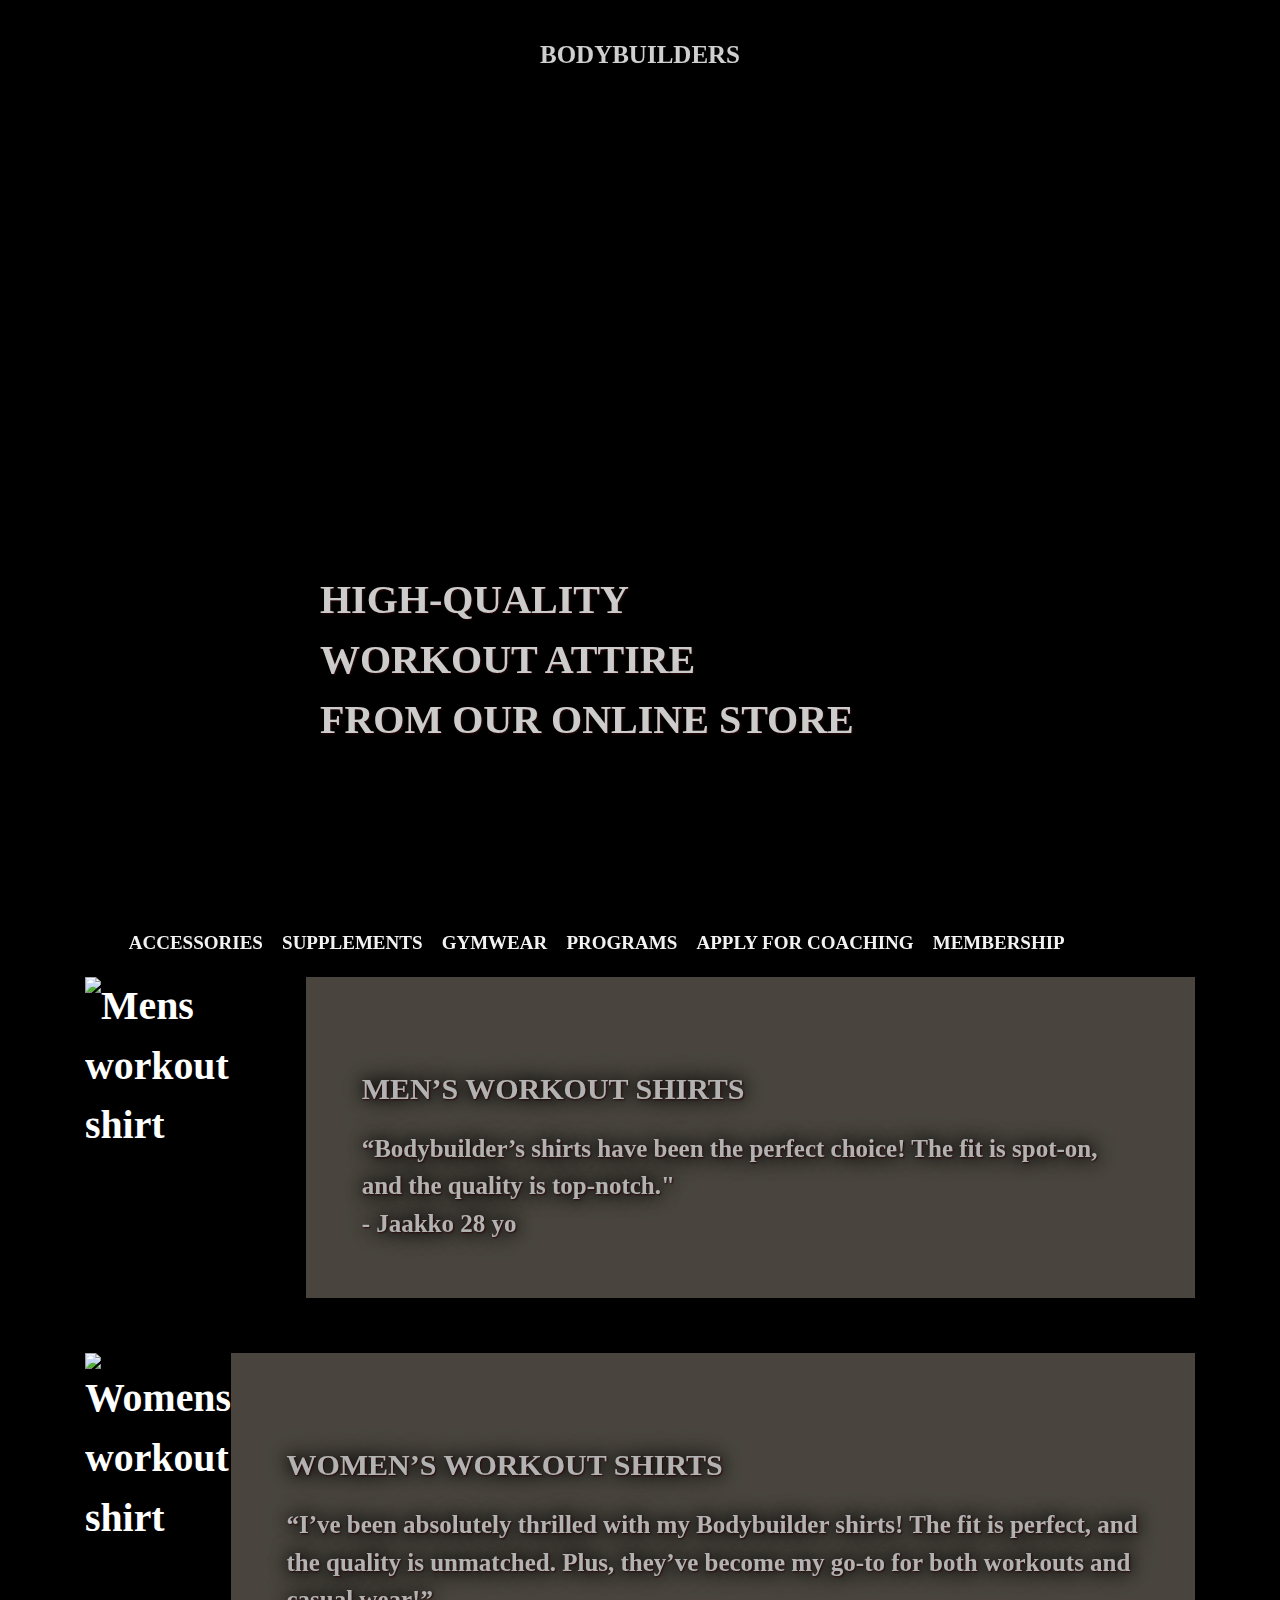
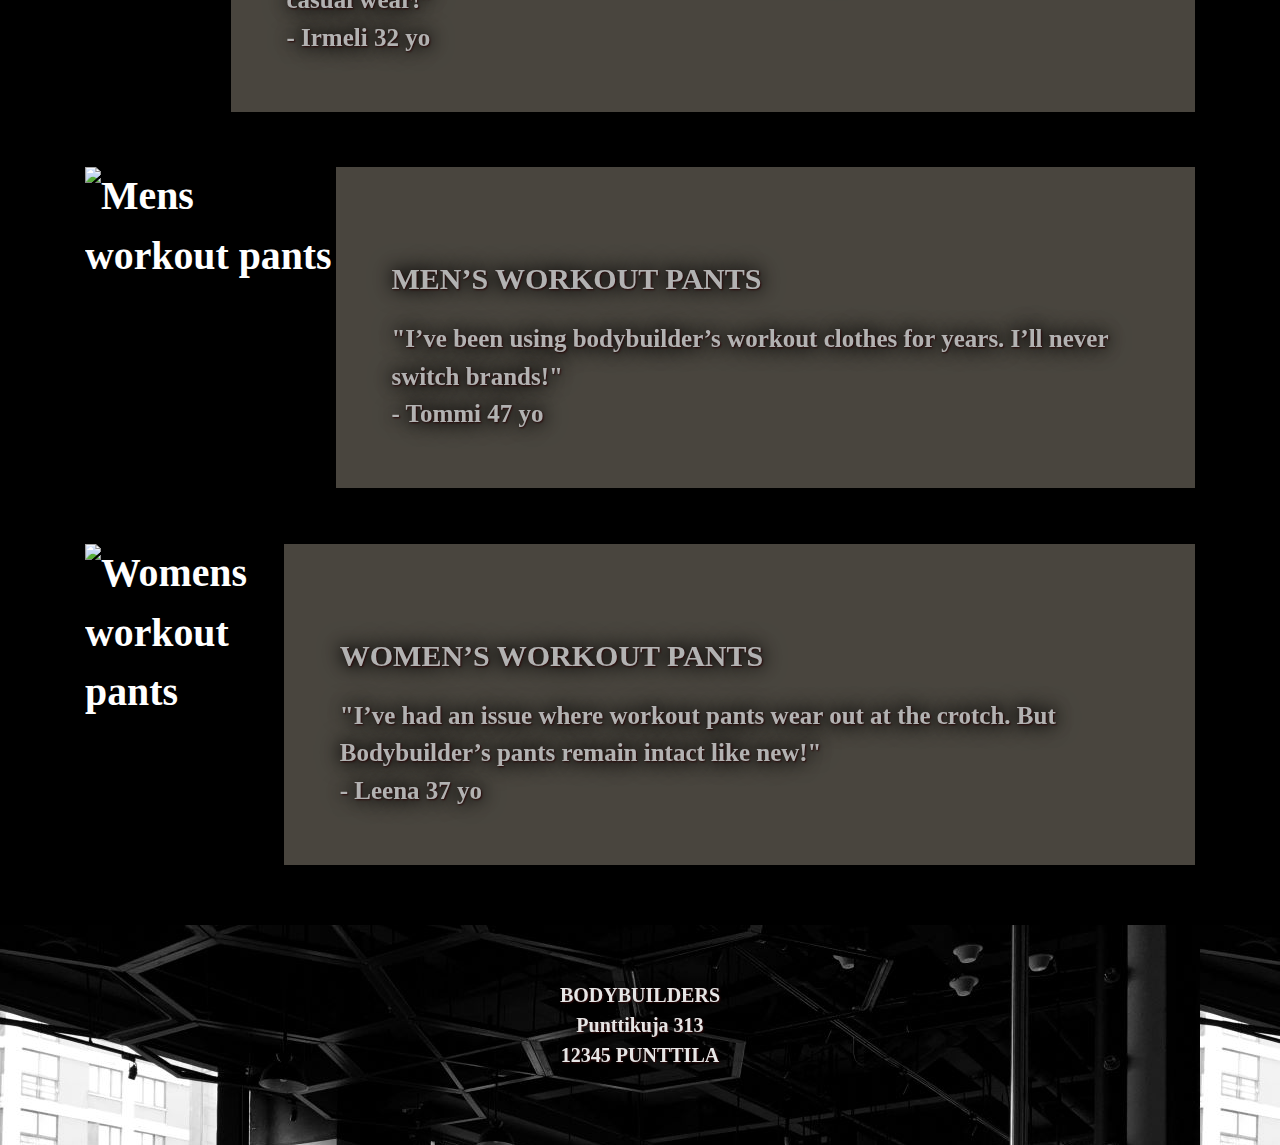
==== gymwear.html @ 07b1b7f7 "Fix" ====
<!DOCTYPE html>
<html lang="en">
<head>
    <meta charset="UTF-8">
    <meta name="gymwear" content="workout clothing">
    <link rel="stylesheet" href="https://stackpath.bootstrapcdn.com/bootstrap/4.4.1/css/bootstrap.min.css">
    <link rel="stylesheet" href="https://cdnjs.cloudflare.com/ajax/libs/font-awesome/6.2.0/css/all.min.css" integrity="sha512-xh6O/CkQoPOWDdYTDqeRdPCVd1SpvCA9XXcUnZS2FmJNp1coAFzvtCN9BmamE+4aHK8yyUHUSCcJHgXloTyT2A==" crossorigin="anonymous" referrerpolicy="no-referrer">
    <link href="css/gymwearstyle.css" rel="stylesheet" type="text/css" /> 
    <title>Gymwear</title>
    <style>
.headline {
    background-image: url(images/outfit.jpg);
}
footer {
    background-image: url(images/trainee.jpg);
}
    </style>
</head>
<body>
    <header>
       <a href="index.html"><h1>BODYBUILDERS</h1></a>
    </header>
<div class="headline">
    <p>HIGH-QUALITY<br>WORKOUT ATTIRE<br>FROM OUR ONLINE STORE</p>
</div>
<div class="container"> 
<nav class="navbar navbar-expand-xl navbar-dark bg-black">        
  <div class="container-fluid">
    <ul class="navbar-nav mr-auto">    
      <li class="nav-item active">
        <a class="nav-link" href="accessories.html" style="font-size: 19px; filter: brightness(95%);">ACCESSORIES</a>
      </li>
      <li class="nav-item active">
        <a class="nav-link" href="supplements.html" style="font-size: 19px; filter: brightness(95%);">SUPPLEMENTS</a>
      </li>
      <li class="nav-item active">
        <a class="nav-link" href="gymwear.html" style="font-size: 19px; filter: brightness(95%);">GYMWEAR</a>
      </li>
      <li class="nav-item active">
        <a class="nav-link" href="programs.html" style="font-size: 19px; filter: brightness(95%);">PROGRAMS</a>
      </li>
      <li class="nav-item active">
        <a class="nav-link" href="apply.html" style="font-size: 19px; filter: brightness(95%);">APPLY FOR COACHING</a>
      </li>
      <li class="nav-item active">
        <a class="nav-link" href="index.html#membership" style="font-size: 19px; filter: brightness(95%);">MEMBERSHIP</a>
      </li>
    </ul>
  </div>
</nav>  
<main>
  <div class="image-container">
    <img src="images/shirt.jpg" alt="Mens workout shirt" class="image">
    <p class="image-caption">OUTLET SHIRTS AT EVEN MONEY PRICES!</p>
    <span><p>MEN’S WORKOUT SHIRTS</p>“Bodybuilder’s shirts have been the perfect choice! The fit is spot-on, and the quality is top-notch."<br>- Jaakko 28 yo</span>
  </div>
  <div class="image-container">
    <img src="images/womenshirt.jpg" alt="Womens workout shirt" class="image">
    <p class="image-caption">WOMEN’S DAY OFFER: ALL WOMEN’S CLOTHING -30%!</p>
    <span><p>WOMEN’S WORKOUT SHIRTS</p>“I’ve been absolutely thrilled with my Bodybuilder shirts! The fit is perfect, and the quality is unmatched. Plus, they’ve become my go-to for both workouts and casual wear!”<br>- Irmeli 32 yo</span>
  </div>
  <div class="image-container">
    <img src="images/menpants2.jpg" alt="Mens workout pants" class="image">
    <p class="image-caption">OUTLET PANTS AT EVEN MONEY PRICES!</p>
    <span><p>MEN’S WORKOUT PANTS</p>"I’ve been using bodybuilder’s workout clothes for years. I’ll never switch brands!"<br>- Tommi 47 yo</span>
  </div>
  <div class="image-container">
    <img src="images/pants.jpg" alt="Womens workout pants" class="image">
    <p class="image-caption">WOMEN’S DAY OFFER: ALL WOMEN’S CLOTHING -30%!</p>
    <span><p>WOMEN’S WORKOUT PANTS</p>"I’ve had an issue where workout pants wear out at the crotch. But Bodybuilder’s pants remain intact like new!"<br>- Leena 37 yo</span>
  </div>
</main>
</div>
  <footer>
    <address>BODYBUILDERS<br>Punttikuja 313<br>12345 PUNTTILA</address>
  </footer>
  <script src="https://stackpath.bootstrapcdn.com/bootstrap/4.3.1/js/bootstrap.min.js"></script>
</body>
</html>
---- css/gymwearstyle.css ----
* {
    box-sizing: border-box;
    font-size: larger;
    color: white;
    font-family: Georgia, 'Times New Roman', Times, serif;
    font-weight: bolder;
}
body {
    background-color:black; 
}
.headline {
    display: flex; /* tehdään elementistä flex */
    align-items: center; /* tasataan elementit keskeltä pystysuunnassa*/
    width: 100%;
    margin: auto; 
    background-position: center;
    background-repeat: no-repeat;
    height: 800px;
    filter: brightness(80%);
} 
.headline p {
    font-size: 40px;
    padding-left: 25%;
    padding-top: 25%;
    font-weight: bolder;
    text-shadow: 1px 1px 2px rgb(60, 13, 13), 0 0 1em black, 0 0 0.6em black;
}
header, h1 {
    margin-top: 40px;
    height: 70px;
    font-size: 25px;
    font-weight: bolder;
    text-align: center;
    font-weight: bolder;
    filter: brightness(90%);
}    
.nav-link:hover {
    background-color: rgb(57, 56, 56);
  }
main {
    min-height: 100%;
}
.image-container {
  display: flex;
  flex-direction: row;
  align-items: left; /* Keskittää kuvat ja navigointielementit vaakatasossa */
  position: relative;
  background-color: black;
  margin-bottom: 5%;
}
.image-container img:hover + .image-caption {
  display: block; /* Näytä teksti, kun kuvaan liikutetaan hiiri */
}
.image {
  width: 300px;
  height: auto; /* Automaattinen korkeus suhteessa leveyteen */
  transition: transform 1s ease-out;
  }
.image:hover {
    transform: translateX(300px); /* Siirtymämatka */
  }
.image-caption {
  position: absolute; /* Aseta teksti absoluuttiseksi */
  display: none; /* Piilota teksti oletuksena */
  top: 20%;
  left: 0;
  font-size: 25px;
  padding: 10px;
  z-index: 1; /* Aseta teksti päälle kuvan */
  width: 180px; /* Aseta tekstin leveys */
  word-wrap: break-word; /* Salli rivinvaihto pitkille sanoille */
  filter: brightness(90%);
}
.image-caption {
    background-color: transparent;
}
span {
    background-color: rgb(110, 104, 94, 0.95); /* neljäs arvo läpinäkyvyys */
    filter: brightness(70%);
    padding: 5%;
    padding-top: 8%;
    font-size: 25px;
    text-shadow: 1px 1px 2px rgb(60, 13, 13), 0 0 1em black, 0 0 0.6em black;
  }
span h2 {
    font-weight: bolder;
}
  footer {
    margin-top: 60px;
    height: 220px;
    display: flex;
    justify-content: center; /* Keskittää sisällön vaakasuunnassa */
    align-items: center; /* Keskittää sisällön pystysuunnassa */
}
address {
    font-size: 20px;
    color: white;
    text-align: center;
    padding: 20px;
    font-weight: bolder;
    filter: brightness(90%);
    text-shadow: 1px 1px 2px rgb(60, 13, 13), 0 0 1em black, 0 0 0.6em black;
}
h1:hover, a:hover, i:hover {
    color: rgb(142, 138, 138);
} 
@media only screen and (max-width: 768px) { /* kun näytön leveys 768px... */
    .headline, h1, .image-container, span, footer {
        flex-direction: column;  /* ...asettelu muuttuu pystysuunnaksi... */
        height: auto; /* Automaattinen korkeus mobiililaitteille */
        width: 300px;
    }
    .headline p, span {
        font-size: 18px; /* Pienennetty fonttikokoa mobiililaitteille */
        padding-left: 5%;
        padding-top: 50px;
    }
  }
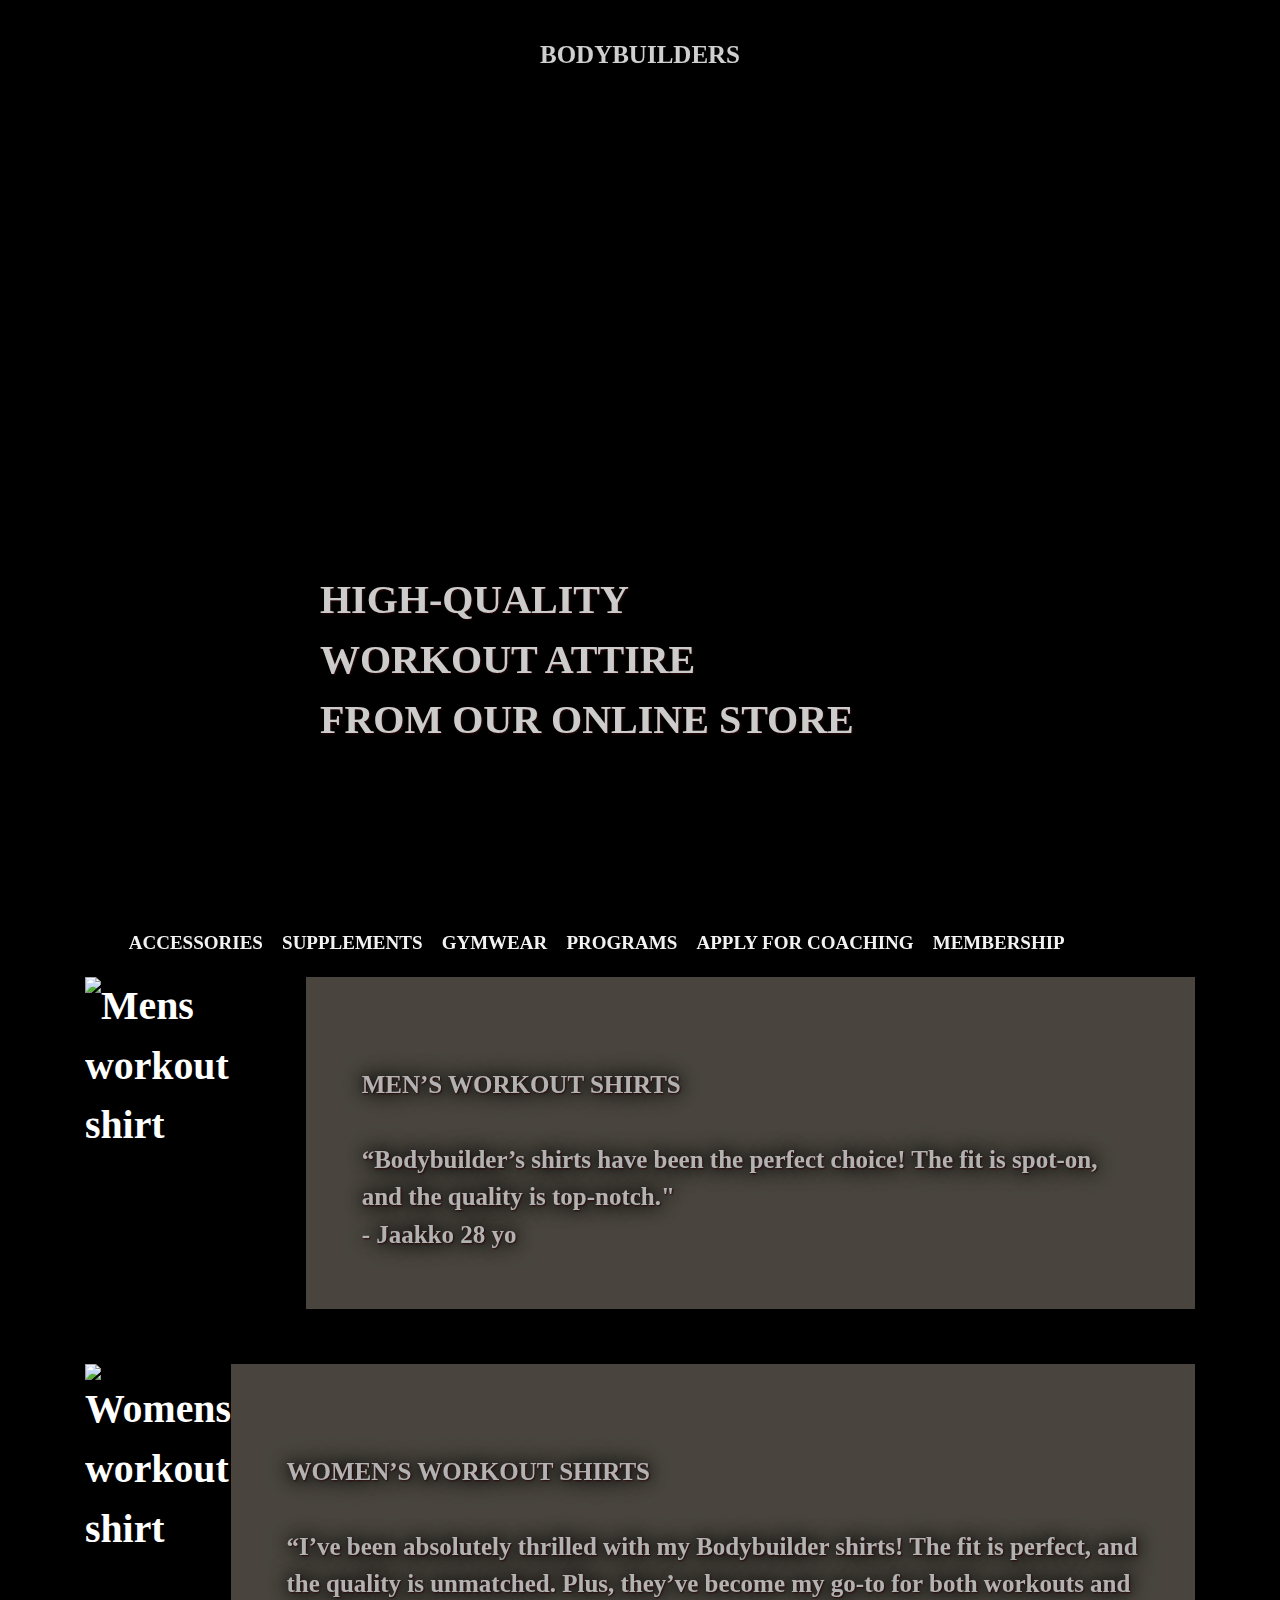
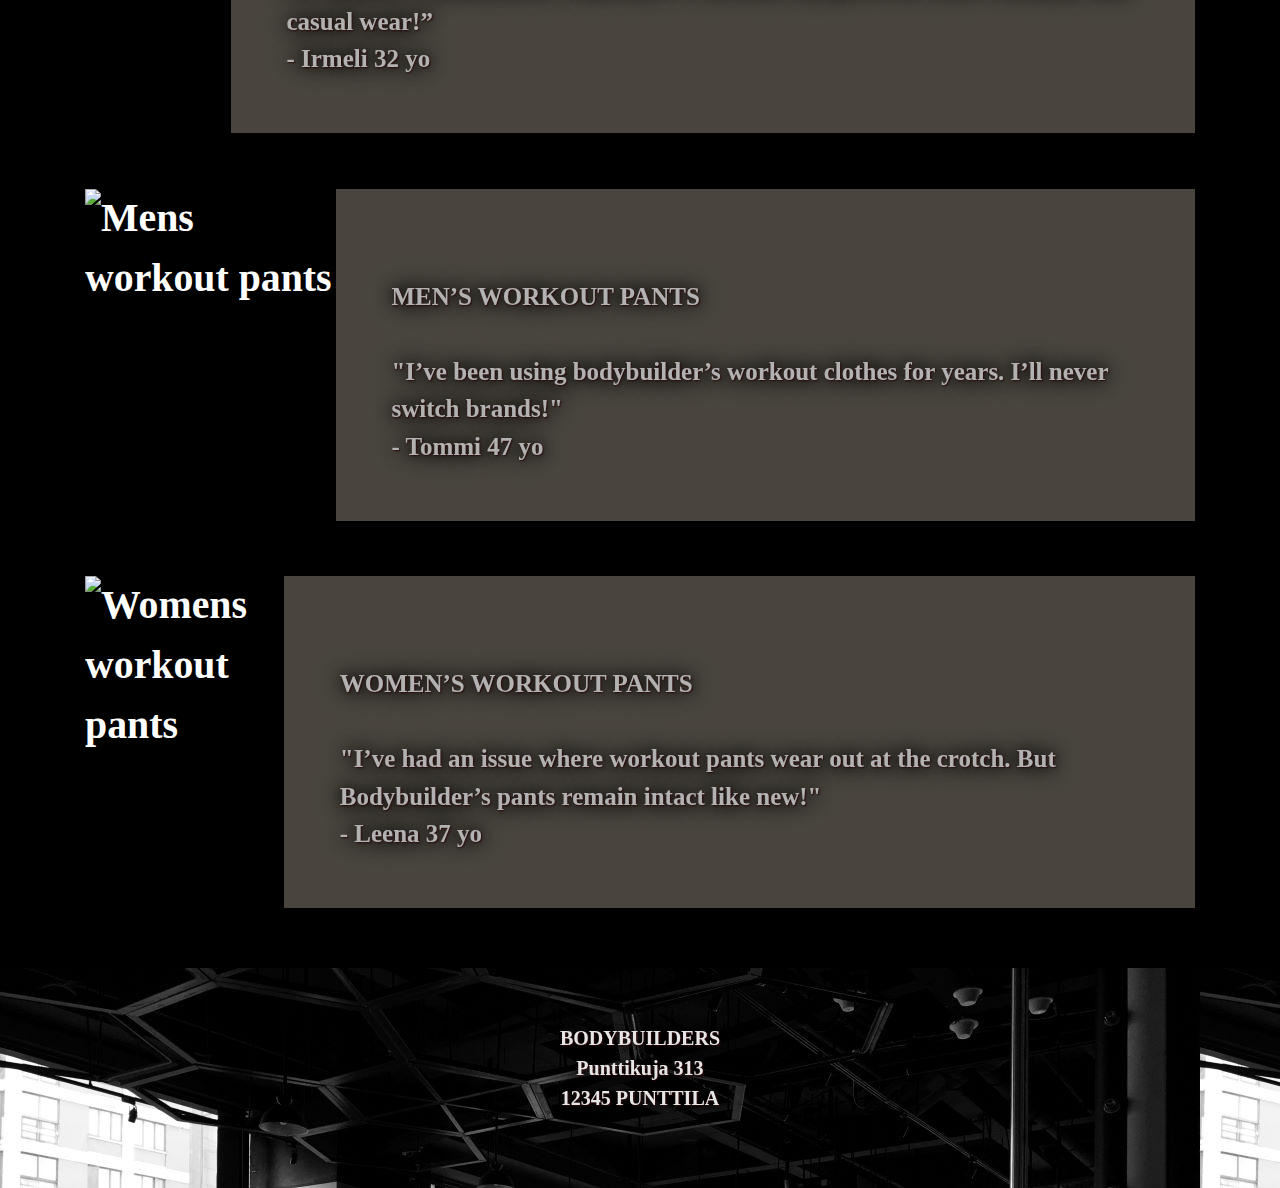
==== commit ddda4514: "Fix" ====
--- a/gymwear.html
+++ b/gymwear.html
@@ -52,22 +52,22 @@
   <div class="image-container">
     <img src="images/shirt.jpg" alt="Mens workout shirt" class="image">
     <p class="image-caption">OUTLET SHIRTS AT EVEN MONEY PRICES!</p>
-    <span><p>MEN’S WORKOUT SHIRTS</p>“Bodybuilder’s shirts have been the perfect choice! The fit is spot-on, and the quality is top-notch."<br>- Jaakko 28 yo</span>
+    <span>MEN’S WORKOUT SHIRTS<br><br>“Bodybuilder’s shirts have been the perfect choice! The fit is spot-on, and the quality is top-notch."<br>- Jaakko 28 yo</span>
   </div>
   <div class="image-container">
     <img src="images/womenshirt.jpg" alt="Womens workout shirt" class="image">
     <p class="image-caption">WOMEN’S DAY OFFER: ALL WOMEN’S CLOTHING -30%!</p>
-    <span><p>WOMEN’S WORKOUT SHIRTS</p>“I’ve been absolutely thrilled with my Bodybuilder shirts! The fit is perfect, and the quality is unmatched. Plus, they’ve become my go-to for both workouts and casual wear!”<br>- Irmeli 32 yo</span>
+    <span>WOMEN’S WORKOUT SHIRTS<br><br>“I’ve been absolutely thrilled with my Bodybuilder shirts! The fit is perfect, and the quality is unmatched. Plus, they’ve become my go-to for both workouts and casual wear!”<br>- Irmeli 32 yo</span>
   </div>
   <div class="image-container">
     <img src="images/menpants2.jpg" alt="Mens workout pants" class="image">
     <p class="image-caption">OUTLET PANTS AT EVEN MONEY PRICES!</p>
-    <span><p>MEN’S WORKOUT PANTS</p>"I’ve been using bodybuilder’s workout clothes for years. I’ll never switch brands!"<br>- Tommi 47 yo</span>
+    <span>MEN’S WORKOUT PANTS<br><br>"I’ve been using bodybuilder’s workout clothes for years. I’ll never switch brands!"<br>- Tommi 47 yo</span>
   </div>
   <div class="image-container">
     <img src="images/pants.jpg" alt="Womens workout pants" class="image">
     <p class="image-caption">WOMEN’S DAY OFFER: ALL WOMEN’S CLOTHING -30%!</p>
-    <span><p>WOMEN’S WORKOUT PANTS</p>"I’ve had an issue where workout pants wear out at the crotch. But Bodybuilder’s pants remain intact like new!"<br>- Leena 37 yo</span>
+    <span>WOMEN’S WORKOUT PANTS<br><br>"I’ve had an issue where workout pants wear out at the crotch. But Bodybuilder’s pants remain intact like new!"<br>- Leena 37 yo</span>
   </div>
 </main>
 </div>
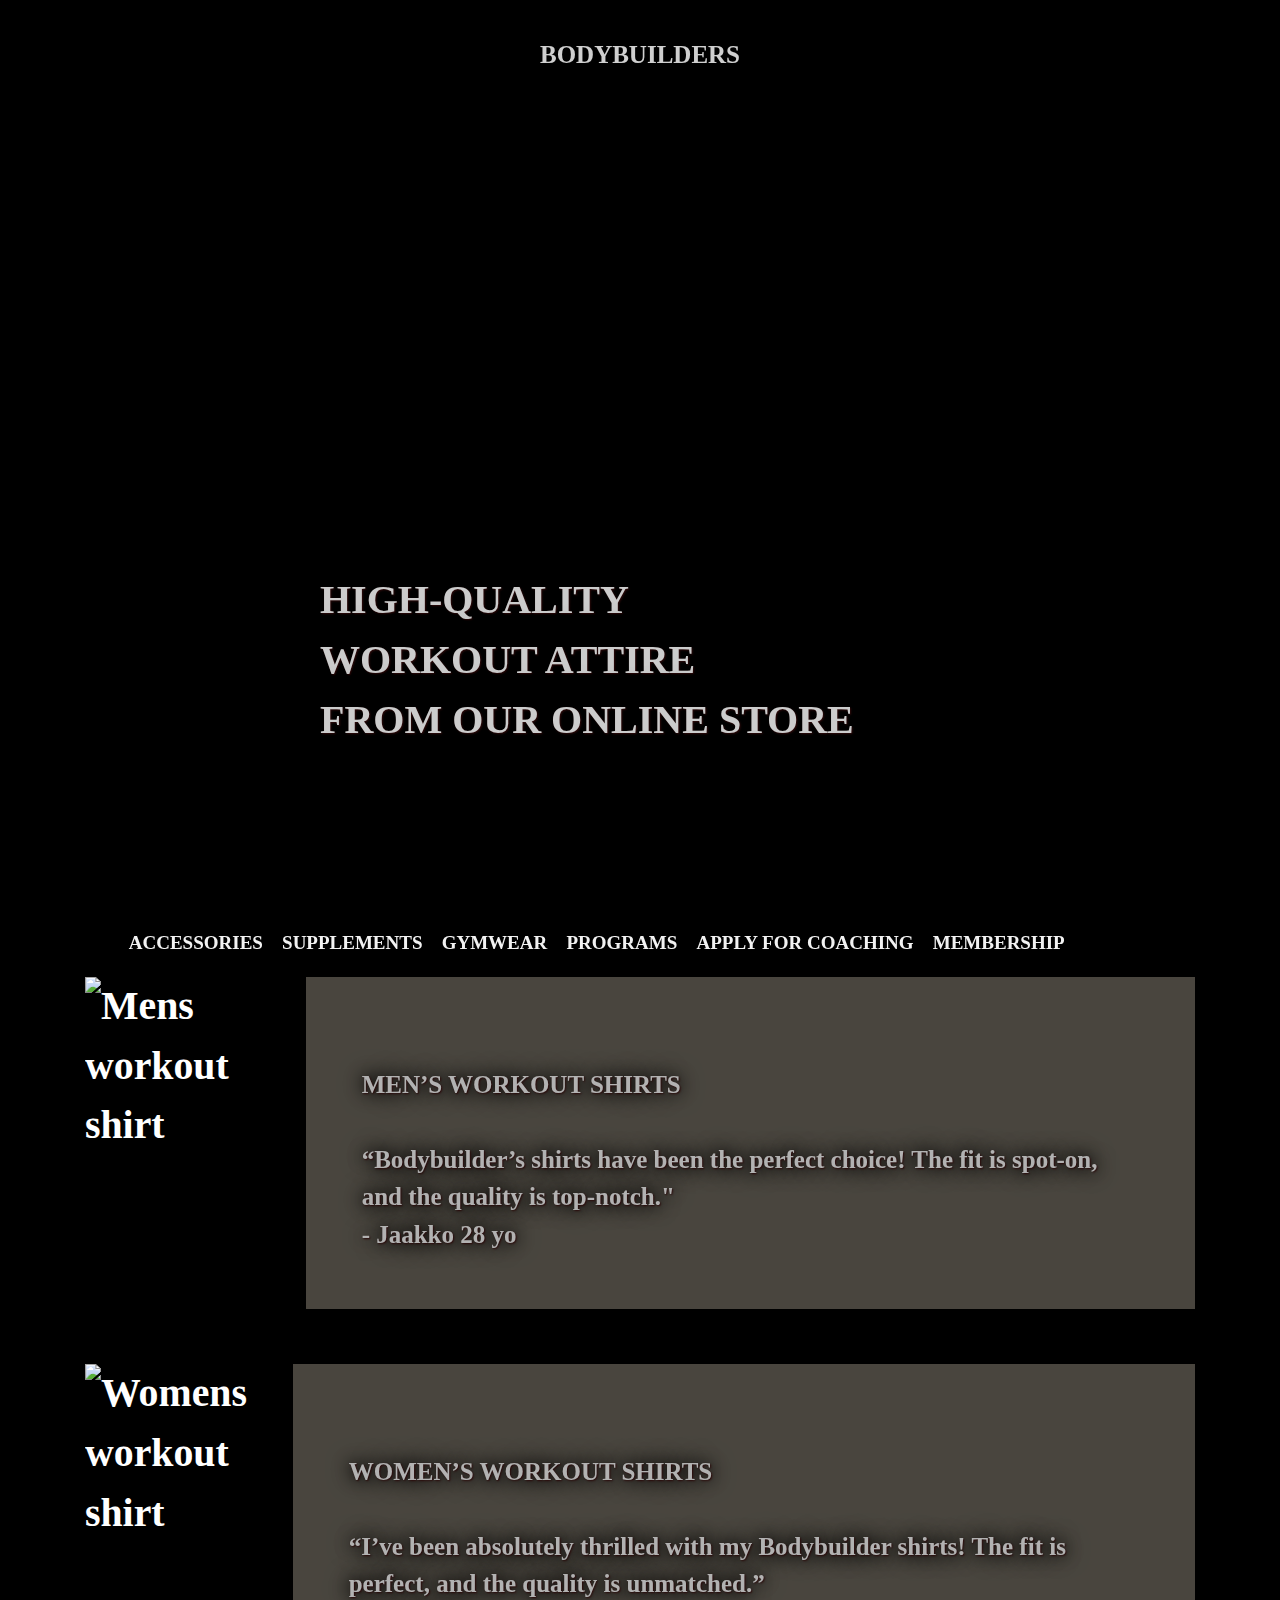
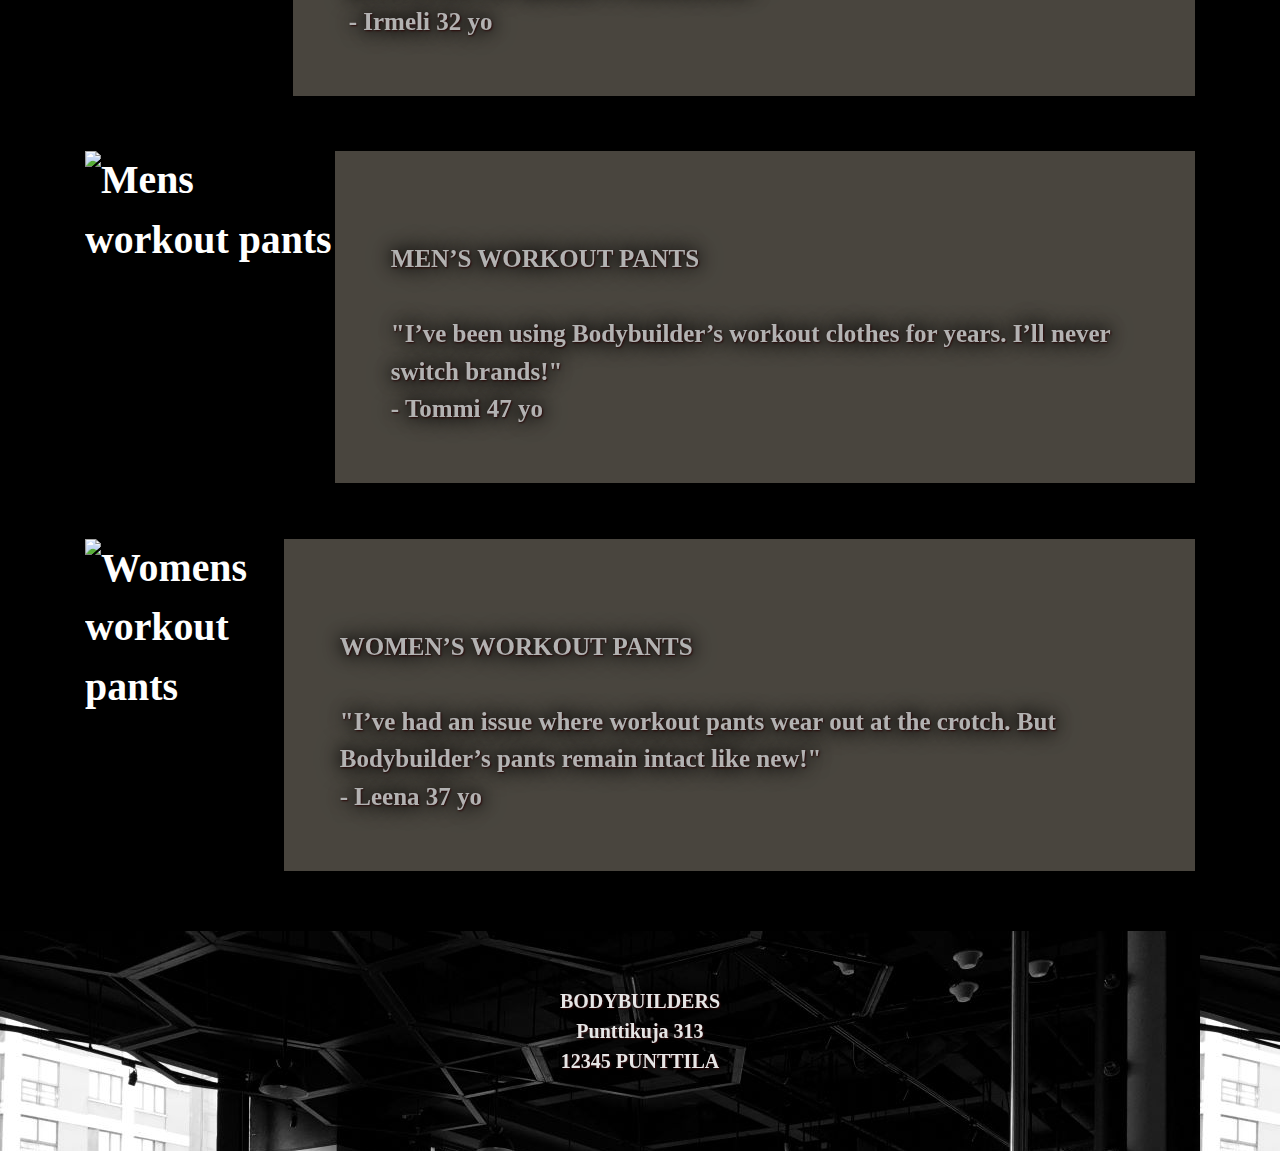
==== commit 18790b59: "fix" ====
--- a/gymwear.html
+++ b/gymwear.html
@@ -2,11 +2,11 @@
 <html lang="en">
 <head>
     <meta charset="UTF-8">
-    <meta name="gymwear" content="workout clothing">
+    <meta name="description" content="workout clothing">
     <link rel="stylesheet" href="https://stackpath.bootstrapcdn.com/bootstrap/4.4.1/css/bootstrap.min.css">
     <link rel="stylesheet" href="https://cdnjs.cloudflare.com/ajax/libs/font-awesome/6.2.0/css/all.min.css" integrity="sha512-xh6O/CkQoPOWDdYTDqeRdPCVd1SpvCA9XXcUnZS2FmJNp1coAFzvtCN9BmamE+4aHK8yyUHUSCcJHgXloTyT2A==" crossorigin="anonymous" referrerpolicy="no-referrer">
     <link href="css/gymwearstyle.css" rel="stylesheet" type="text/css" /> 
-    <title>Gymwear</title>
+    <title>Bodybuilders | Gymwear</title>
     <style>
 .headline {
     background-image: url(images/outfit.jpg);
@@ -57,12 +57,12 @@
   <div class="image-container">
     <img src="images/womenshirt.jpg" alt="Womens workout shirt" class="image">
     <p class="image-caption">WOMEN’S DAY OFFER: ALL WOMEN’S CLOTHING -30%!</p>
-    <span>WOMEN’S WORKOUT SHIRTS<br><br>“I’ve been absolutely thrilled with my Bodybuilder shirts! The fit is perfect, and the quality is unmatched. Plus, they’ve become my go-to for both workouts and casual wear!”<br>- Irmeli 32 yo</span>
+    <span>WOMEN’S WORKOUT SHIRTS<br><br>“I’ve been absolutely thrilled with my Bodybuilder shirts! The fit is perfect, and the quality is unmatched.”<br>- Irmeli 32 yo</span>
   </div>
   <div class="image-container">
     <img src="images/menpants2.jpg" alt="Mens workout pants" class="image">
     <p class="image-caption">OUTLET PANTS AT EVEN MONEY PRICES!</p>
-    <span>MEN’S WORKOUT PANTS<br><br>"I’ve been using bodybuilder’s workout clothes for years. I’ll never switch brands!"<br>- Tommi 47 yo</span>
+    <span>MEN’S WORKOUT PANTS<br><br>"I’ve been using Bodybuilder’s workout clothes for years. I’ll never switch brands!"<br>- Tommi 47 yo</span>
   </div>
   <div class="image-container">
     <img src="images/pants.jpg" alt="Womens workout pants" class="image">
--- a/css/gymwearstyle.css
+++ b/css/gymwearstyle.css
@@ -43,7 +43,6 @@
 .image-container {
   display: flex;
   flex-direction: row;
-  align-items: left; /* Keskittää kuvat ja navigointielementit vaakatasossa */
   position: relative;
   background-color: black;
   margin-bottom: 5%;
@@ -82,9 +81,6 @@
     font-size: 25px;
     text-shadow: 1px 1px 2px rgb(60, 13, 13), 0 0 1em black, 0 0 0.6em black;
   }
-span h2 {
-    font-weight: bolder;
-}
   footer {
     margin-top: 60px;
     height: 220px;
